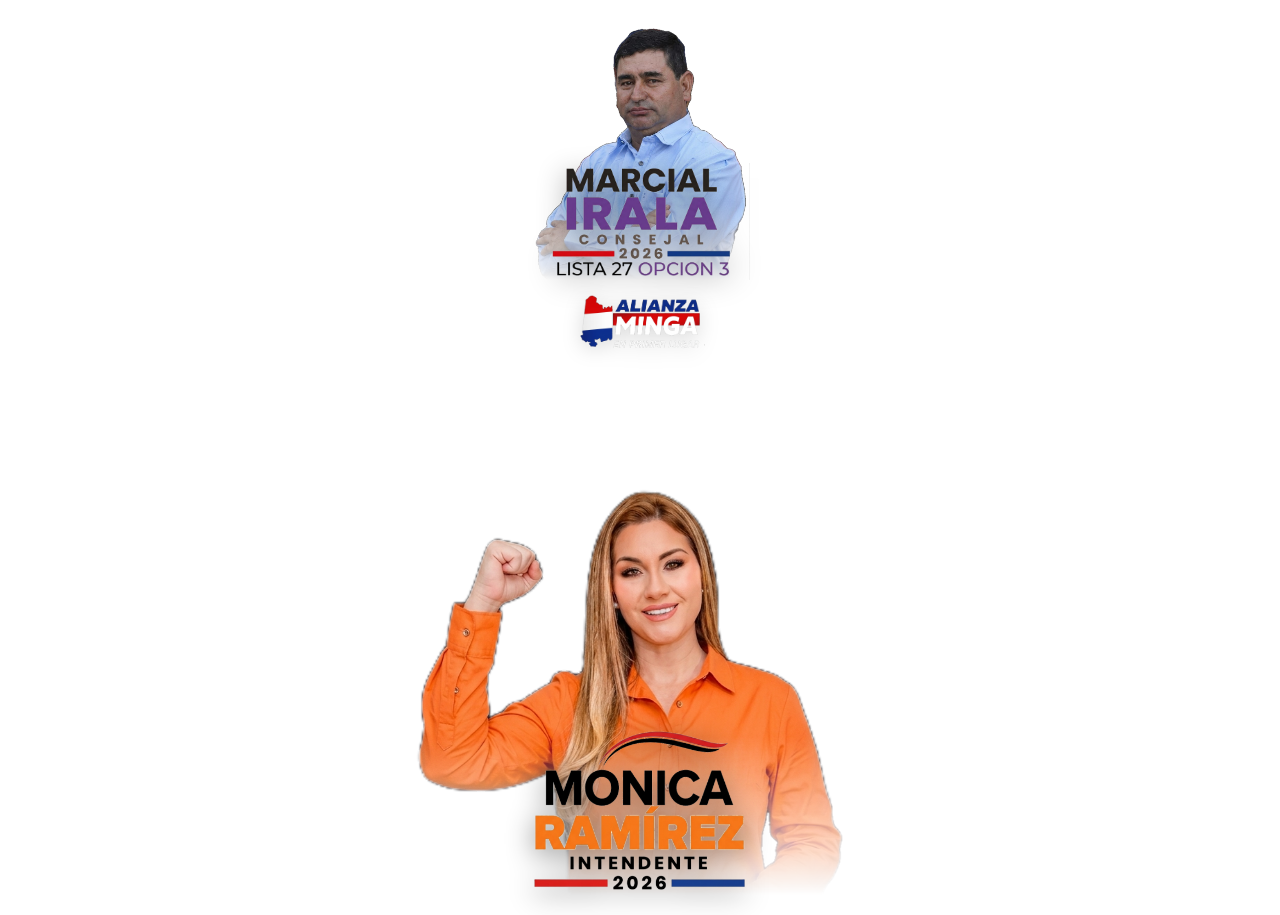
==== index.html @ 6c225c00 "Add files via upload" ====
<!DOCTYPE html>
<html lang="es">

<head>
    <meta charset="UTF-8">
    <meta name="viewport" content="width=device-width, initial-scale=1.0">
    <title>Alianza Minga Guazú</title>

    <link rel="preconnect" href="https://fonts.googleapis.com">
    <link rel="preconnect" href="https://fonts.gstatic.com" crossorigin>
    <link href="https://fonts.googleapis.com/css2?family=Poppins:wght@400;600;700;800;900&display=swap" rel="stylesheet">

    <link rel="stylesheet" href="style.css">
</head>

<body class="inicio">

    <main class="portada">

        <!-- =========================
             MARCIAL IRALA (ARRIBA)
        ========================== -->
        <a href="marcial.html" class="candidato-tarjeta">
            <div class="contenedor-afiche">
                <img
                    src="marcial.png"
                    alt="Marcial Irala"
                    class="foto-candidato foto-marcial-portada"
                >
                <img
                    src="marcial-nombre.png"
                    alt="Marcial Irala"
                    class="nombre-candidato nombre-marcial-portada"
                >
            </div>
        </a>


        <!-- =========================
             LOGO CENTRAL ALIANZA
        ========================== -->
        <div class="div-logo-central">
            <img
                src="alianza.png"
                alt="Alianza Minga Guazú"
                class="logo-central"
            >
        </div>


        <!-- =========================
             MÓNICA RAMÍREZ (ABAJO)
        ========================== -->
        <a href="monica.html" class="candidato-tarjeta">
            <div class="contenedor-afiche">
                <img
                    src="monica.png"
                    alt="Mónica Ramírez"
                    class="foto-candidato foto-monica-portada"
                >
                <img
                    src="monicanome.png"
                    alt="Mónica Ramírez"
                    class="nombre-candidato nombre-monica-portada"
                >
            </div>
        </a>

    </main>

</body>

</html>
---- style.css ----
/* ==========================================
   CONFIGURACIÓN GENERAL
========================================== */

* {
    box-sizing: border-box;
    margin: 0;
    padding: 0;
}

html {
    scroll-behavior: smooth;
}

body {
    font-family: 'Poppins', Arial, sans-serif;
    color: #0f172a;
    -webkit-tap-highlight-color: transparent;
    overflow-x: hidden;
}


/* ==========================================
   PÁGINA PRINCIPAL / PORTADA
========================================== */

.inicio {
    background: #ffffff;
}

.portada {
    min-height: 100vh;
    display: flex;
    flex-direction: column;
    align-items: center;
    justify-content: center;
    padding: 20px 15px;
    gap: 8px;
}


/* ==========================================
   CONTENEDOR DE AFICHE Y CAPAS (PORTADA)
========================================== */

.candidato-tarjeta {
    width: 100%;
    max-width: 650px;
    display: flex;
    justify-content: center;
    text-decoration: none;
    transition: transform 0.25s ease;
}

.candidato-tarjeta:active {
    transform: scale(0.96);
}

.contenedor-afiche {
    position: relative;
    width: 100%;
    display: flex;
    flex-direction: column;
    align-items: center;
    justify-content: flex-end;
}

/* Fotos en Portada */
.foto-candidato {
    height: auto;
    display: block;
    object-fit: contain;
    
    /* EFECTO DIFUMINADO ABAJO */
    -webkit-mask-image: linear-gradient(to bottom, rgba(0, 0, 0, 1) 70%, rgba(0, 0, 0, 0) 100%);
    mask-image: linear-gradient(to bottom, rgba(0, 0, 0, 1) 70%, rgba(0, 0, 0, 0) 100%);
}

/* Nombres superpuestos en Portada */
.nombre-candidato {
    position: absolute;
    height: auto;
    z-index: 5;
    filter: drop-shadow(0 6px 14px rgba(0, 0, 0, 0.45));
}


/* ------------------------------------------
   MARCIAL EN PORTADA
------------------------------------------ */
.foto-marcial-portada {
    width: 260px;
    max-width: 80vw;
}

.nombre-marcial-portada {
    width: 62%;
    max-width: 220px;
    bottom: 0px;
}


/* ------------------------------------------
   MÓNICA EN PORTADA
------------------------------------------ */
.foto-monica-portada {
    width: 640px;
    max-width: 98vw;
}

.nombre-monica-portada {
    width: 45%;
    max-width: 220px;
    bottom: -2px;
}


/* ==========================================
   LOGO CENTRAL ALIANZA
========================================== */

.div-logo-central {
    margin: 4px 0;
    display: flex;
    justify-content: center;
}

.logo-central {
    width: 130px;
    max-width: 34vw;
    height: auto;
    object-fit: contain;
    filter: drop-shadow(0 4px 10px rgba(0, 0, 0, 0.15));
}


/* ==========================================
   PÁGINAS INDIVIDUALES (MARCIAL Y MÓNICA)
========================================== */

.pagina-candidato {
    min-height: 100vh;
    padding: 20px 15px 45px;
    display: flex;
    flex-direction: column;
    align-items: center;
}

/* Fondos temáticos */
.pagina-marcial {
    background: linear-gradient(180deg, #d9c8e8 0%, #bd9ee0 100%);
}

.pagina-monica {
    background: linear-gradient(180deg, #f97316 0%, #ea580c 100%);
}


/* ==========================================
   CABECERA TRÍPTICO
========================================== */

.cabecera-candidato {
    width: 100%;
    max-width: 450px;
    margin: 0 auto;
    display: flex;
    align-items: center;
    justify-content: center;
    gap: 4px;
}

.logo-lateral {
    width: 78px;
    max-width: 20vw;
    height: auto;
    object-fit: contain;
    flex-shrink: 0;
    filter: drop-shadow(0 4px 8px rgba(0, 0, 0, 0.25));
    z-index: 6;
}

.centro-afiche {
    position: relative;
    width: 62%;
    max-width: 270px;
    display: flex;
    flex-direction: column;
    align-items: center;
}

.foto-principal {
    height: auto;
    display: block;
    object-fit: contain;

    /* DIFUMINADO INFERIOR */
    -webkit-mask-image: linear-gradient(to bottom, rgba(0, 0, 0, 1) 70%, rgba(0, 0, 0, 0) 100%);
    mask-image: linear-gradient(to bottom, rgba(0, 0, 0, 1) 70%, rgba(0, 0, 0, 0) 100%);
}

.nombre-principal {
    position: absolute;
    height: auto;
    z-index: 5;
    filter: drop-shadow(0 6px 14px rgba(0, 0, 0, 0.5));
}


/* ------------------------------------------
   MÓNICA EN PÁGINA SECUNDARIA (ACHICADA 2 VECES)
------------------------------------------ */
.foto-monica-pagina {
    width: 130%; /* Tamaño ajustado y equilibrado */
    max-width: 400px;
}

.nombre-monica-pagina {
    width: 60%;
    bottom: -5px;
}

.foto-marcial-pagina {
    width: 100%;
}

.nombre-marcial-pagina {
    width: 95%;
    bottom: -5px;
}


/* ==========================================
   REDES SOCIALES CON ICONOS REALES
========================================== */

.redes {
    display: flex;
    justify-content: center;
    align-items: center;
    gap: 14px;
    margin: 25px auto 18px;
    width: 100%;
    max-width: 480px;
}

.boton-red {
    flex: 1;
    display: flex;
    align-items: center;
    justify-content: center;
    gap: 10px;
    padding: 13px 18px;
    background: #ffffff;
    color: #0f172a;
    text-decoration: none;
    border-radius: 16px;
    font-weight: 700;
    font-size: 1.05rem;
    box-shadow: 0 8px 20px rgba(0, 0, 0, 0.18);
    transition: transform 0.2s ease;
}

.boton-red:active {
    transform: translateY(2px);
    box-shadow: 0 4px 10px rgba(0, 0, 0, 0.15);
}

.icono-red {
    width: 28px;
    height: 28px;
    object-fit: contain;
}


/* ==========================================
   TARJETA DE INFORMACIÓN GLASSMORPHISM
========================================== */

.informacion {
    width: 100%;
    max-width: 680px;
    margin: 15px auto;
    padding: 28px 24px;
    background: rgba(255, 255, 255, 0.95);
    backdrop-filter: blur(12px);
    border: 1px solid rgba(255, 255, 255, 0.6);
    border-radius: 22px;
    color: #1e293b;
    line-height: 1.75;
    box-shadow: 0 12px 35px rgba(0, 0, 0, 0.15);
}

.informacion h2 {
    color: #0f172a;
    font-size: 1.35rem;
    font-weight: 800;
    margin-top: 18px;
    margin-bottom: 10px;
    border-bottom: 2px solid rgba(15, 23, 42, 0.08);
    padding-bottom: 6px;
}

.informacion h2:first-of-type {
    margin-top: 0;
}

.informacion p {
    font-size: 0.98rem;
    margin-bottom: 14px;
    text-align: justify;
}

.lista-propuestas {
    margin: 10px 0 16px 20px;
    font-size: 0.96rem;
}

.lista-propuestas li {
    margin-bottom: 8px;
}

.caja-destacada {
    background: rgba(15, 23, 42, 0.05);
    padding: 14px 16px;
    border-radius: 14px;
    border-left: 5px solid #0f172a;
    margin-top: 15px;
}

.caja-destacada p {
    margin-bottom: 0;
    font-weight: 700;
}


/* ==========================================
   BOTÓN VOLVER
========================================== */

.volver {
    display: inline-block;
    margin: 20px auto 10px;
    padding: 13px 32px;
    background: #0f172a;
    color: #ffffff;
    text-decoration: none;
    border-radius: 50px;
    font-weight: 700;
    font-size: 0.95rem;
    box-shadow: 0 6px 20px rgba(0, 0, 0, 0.25);
    transition: transform 0.2s ease;
}

.volver:active {
    transform: scale(0.95);
}


/* ==========================================
   RESPONSIVO MÓVIL
========================================== */

@media (max-width: 390px) {
    .cabecera-candidato {
        max-width: 340px;
        gap: 2px;
    }

    .logo-lateral {
        width: 65px;
    }

    .informacion {
        padding: 20px 16px;
    }

    .boton-red {
        padding: 11px 12px;
        font-size: 0.92rem;
    }

    .icono-red {
        width: 24px;
        height: 24px;
    }
}
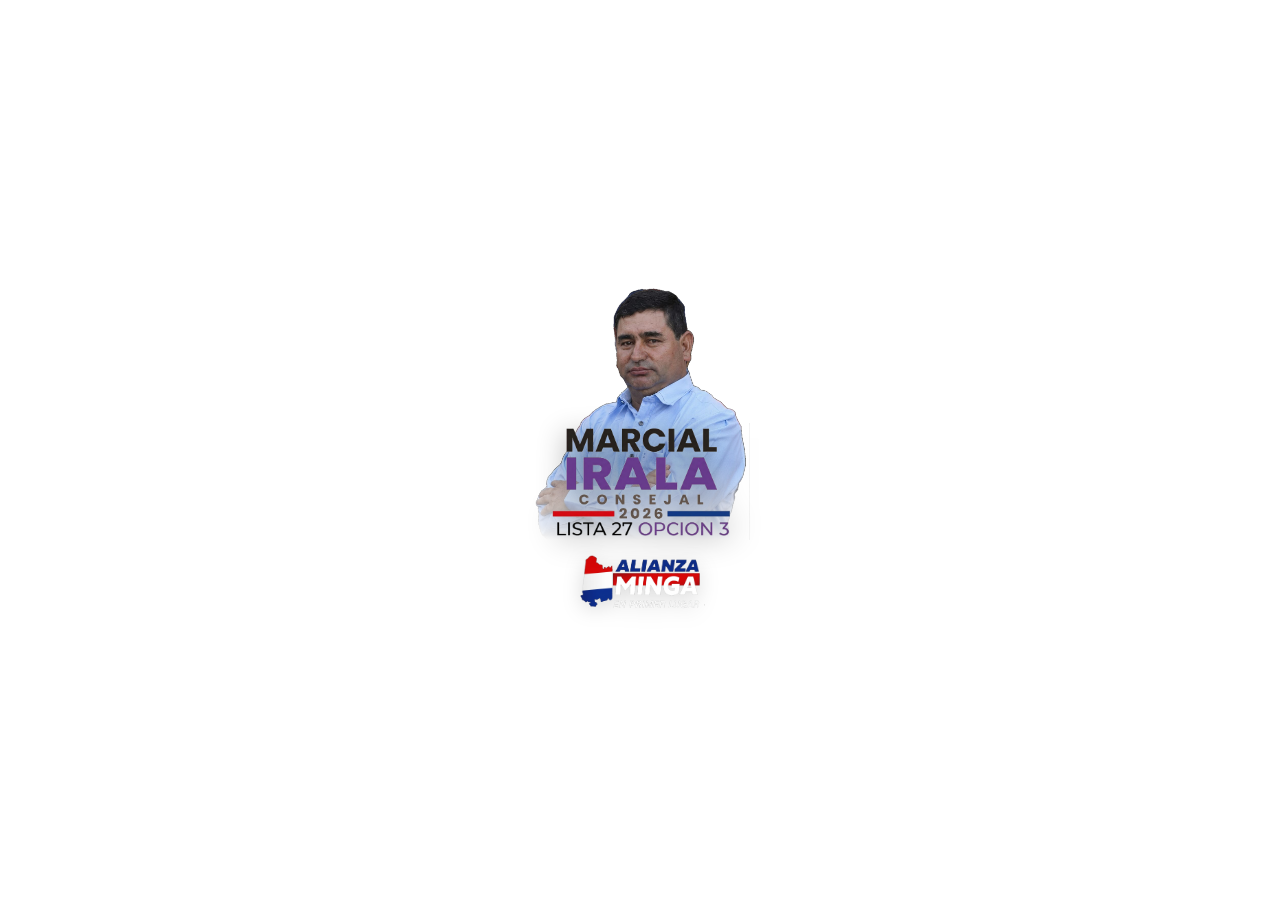
==== commit bacbaa8d: "Update index.html" ====
--- a/index.html
+++ b/index.html
@@ -4,7 +4,7 @@
 <head>
     <meta charset="UTF-8">
     <meta name="viewport" content="width=device-width, initial-scale=1.0">
-    <title>Alianza Minga Guazú</title>
+    <title>Marcial Irala - Alianza Minga Guazú</title>
 
     <link rel="preconnect" href="https://fonts.googleapis.com">
     <link rel="preconnect" href="https://fonts.gstatic.com" crossorigin>
@@ -17,9 +17,6 @@
 
     <main class="portada">
 
-        <!-- =========================
-             MARCIAL IRALA (ARRIBA)
-        ========================== -->
         <a href="marcial.html" class="candidato-tarjeta">
             <div class="contenedor-afiche">
                 <img
@@ -35,10 +32,6 @@
             </div>
         </a>
 
-
-        <!-- =========================
-             LOGO CENTRAL ALIANZA
-        ========================== -->
         <div class="div-logo-central">
             <img
                 src="alianza.png"
@@ -47,25 +40,6 @@
             >
         </div>
 
-
-        <!-- =========================
-             MÓNICA RAMÍREZ (ABAJO)
-        ========================== -->
-        <a href="monica.html" class="candidato-tarjeta">
-            <div class="contenedor-afiche">
-                <img
-                    src="monica.png"
-                    alt="Mónica Ramírez"
-                    class="foto-candidato foto-monica-portada"
-                >
-                <img
-                    src="monicanome.png"
-                    alt="Mónica Ramírez"
-                    class="nombre-candidato nombre-monica-portada"
-                >
-            </div>
-        </a>
-
     </main>
 
 </body>
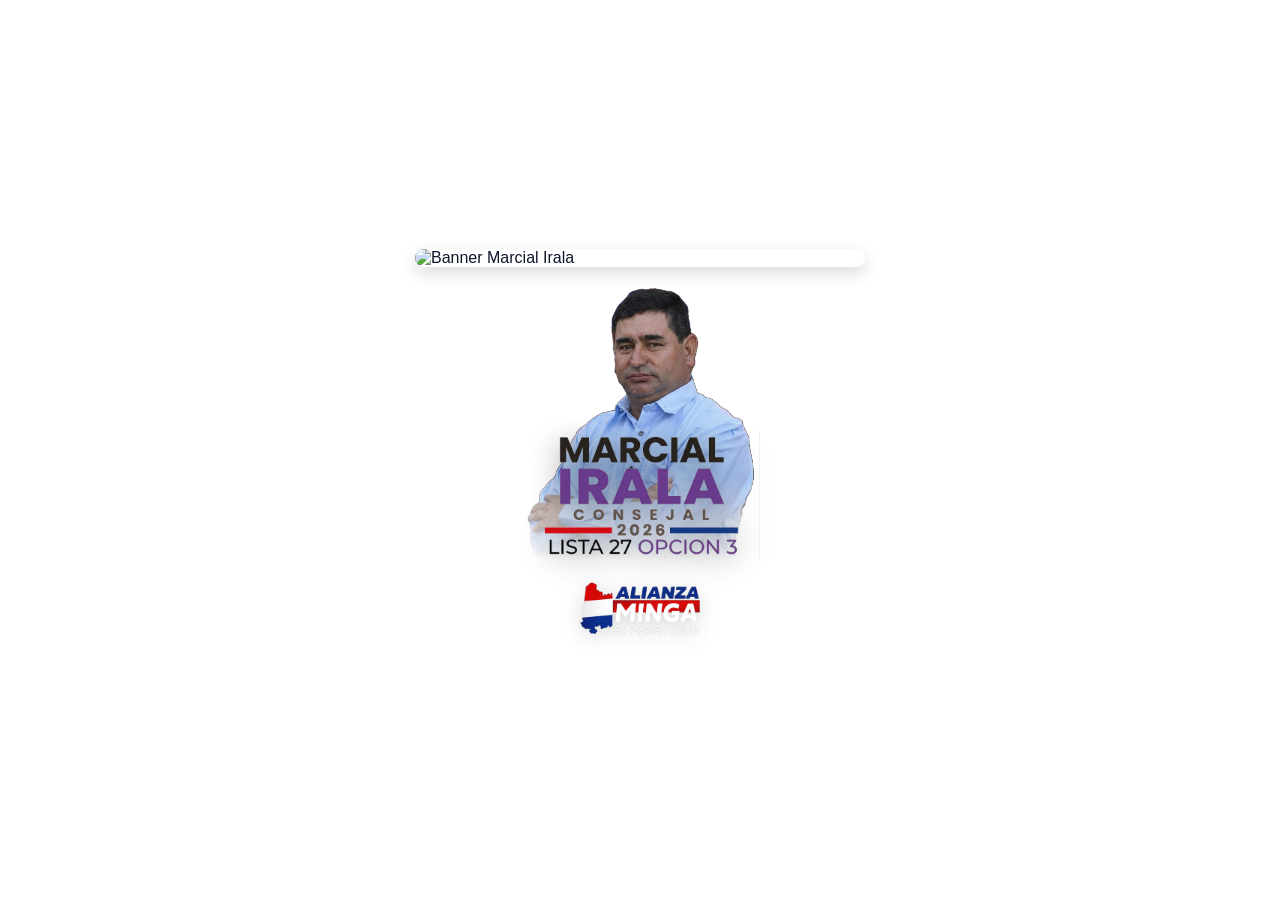
==== commit ea45a603: "Update index.html" ====
--- a/index.html
+++ b/index.html
@@ -16,6 +16,13 @@
 <body class="inicio">
 
     <main class="portada">
+
+        <!-- Banner Superior (No se puede tocar) -->
+        <img
+            src="banner.png"
+            alt="Banner Marcial Irala"
+            class="banner-superior"
+        >
 
         <a href="marcial.html" class="candidato-tarjeta">
             <div class="contenedor-afiche">
--- a/style.css
+++ b/style.css
@@ -1,7 +1,3 @@
-/* ==========================================
-   CONFIGURACIÓN GENERAL
-========================================== */
-
 * {
     box-sizing: border-box;
     margin: 0;
@@ -19,11 +15,6 @@
     overflow-x: hidden;
 }
 
-
-/* ==========================================
-   PÁGINA PRINCIPAL / PORTADA
-========================================== */
-
 .inicio {
     background: #ffffff;
 }
@@ -35,13 +26,20 @@
     align-items: center;
     justify-content: center;
     padding: 20px 15px;
-    gap: 8px;
-}
-
-
-/* ==========================================
-   CONTENEDOR DE AFICHE Y CAPAS (PORTADA)
-========================================== */
+    gap: 12px;
+}
+
+/* Estilos del Banner Superior con bordes redondeados y sin interacción */
+.banner-superior {
+    width: 100%;
+    max-width: 450px;
+    height: auto;
+    border-radius: 18px;
+    box-shadow: 0 6px 16px rgba(0, 0, 0, 0.15);
+    pointer-events: none; /* Impide que el usuario lo toque, seleccione o arrastre */
+    user-select: none;
+    -webkit-user-drag: none;
+}
 
 .candidato-tarjeta {
     width: 100%;
@@ -65,18 +63,14 @@
     justify-content: flex-end;
 }
 
-/* Fotos en Portada */
 .foto-candidato {
     height: auto;
     display: block;
     object-fit: contain;
-    
-    /* EFECTO DIFUMINADO ABAJO */
     -webkit-mask-image: linear-gradient(to bottom, rgba(0, 0, 0, 1) 70%, rgba(0, 0, 0, 0) 100%);
     mask-image: linear-gradient(to bottom, rgba(0, 0, 0, 1) 70%, rgba(0, 0, 0, 0) 100%);
 }
 
-/* Nombres superpuestos en Portada */
 .nombre-candidato {
     position: absolute;
     height: auto;
@@ -84,59 +78,30 @@
     filter: drop-shadow(0 6px 14px rgba(0, 0, 0, 0.45));
 }
 
-
-/* ------------------------------------------
-   MARCIAL EN PORTADA
------------------------------------------- */
 .foto-marcial-portada {
-    width: 260px;
-    max-width: 80vw;
+    width: 280px;
+    max-width: 85vw;
 }
 
 .nombre-marcial-portada {
-    width: 62%;
-    max-width: 220px;
+    width: 65%;
+    max-width: 240px;
     bottom: 0px;
 }
 
-
-/* ------------------------------------------
-   MÓNICA EN PORTADA
------------------------------------------- */
-.foto-monica-portada {
-    width: 640px;
-    max-width: 98vw;
-}
-
-.nombre-monica-portada {
-    width: 45%;
-    max-width: 220px;
-    bottom: -2px;
-}
-
-
-/* ==========================================
-   LOGO CENTRAL ALIANZA
-========================================== */
-
 .div-logo-central {
-    margin: 4px 0;
+    margin: 8px 0;
     display: flex;
     justify-content: center;
 }
 
 .logo-central {
     width: 130px;
-    max-width: 34vw;
+    max-width: 35vw;
     height: auto;
     object-fit: contain;
     filter: drop-shadow(0 4px 10px rgba(0, 0, 0, 0.15));
 }
-
-
-/* ==========================================
-   PÁGINAS INDIVIDUALES (MARCIAL Y MÓNICA)
-========================================== */
 
 .pagina-candidato {
     min-height: 100vh;
@@ -146,23 +111,13 @@
     align-items: center;
 }
 
-/* Fondos temáticos */
 .pagina-marcial {
     background: linear-gradient(180deg, #d9c8e8 0%, #bd9ee0 100%);
 }
 
-.pagina-monica {
-    background: linear-gradient(180deg, #f97316 0%, #ea580c 100%);
-}
-
-
-/* ==========================================
-   CABECERA TRÍPTICO
-========================================== */
-
 .cabecera-candidato {
     width: 100%;
-    max-width: 450px;
+    max-width: 550px;
     margin: 0 auto;
     display: flex;
     align-items: center;
@@ -183,7 +138,7 @@
 .centro-afiche {
     position: relative;
     width: 62%;
-    max-width: 270px;
+    max-width: 320px;
     display: flex;
     flex-direction: column;
     align-items: center;
@@ -193,8 +148,6 @@
     height: auto;
     display: block;
     object-fit: contain;
-
-    /* DIFUMINADO INFERIOR */
     -webkit-mask-image: linear-gradient(to bottom, rgba(0, 0, 0, 1) 70%, rgba(0, 0, 0, 0) 100%);
     mask-image: linear-gradient(to bottom, rgba(0, 0, 0, 1) 70%, rgba(0, 0, 0, 0) 100%);
 }
@@ -204,20 +157,6 @@
     height: auto;
     z-index: 5;
     filter: drop-shadow(0 6px 14px rgba(0, 0, 0, 0.5));
-}
-
-
-/* ------------------------------------------
-   MÓNICA EN PÁGINA SECUNDARIA (ACHICADA 2 VECES)
------------------------------------------- */
-.foto-monica-pagina {
-    width: 130%; /* Tamaño ajustado y equilibrado */
-    max-width: 400px;
-}
-
-.nombre-monica-pagina {
-    width: 60%;
-    bottom: -5px;
 }
 
 .foto-marcial-pagina {
@@ -228,11 +167,6 @@
     width: 95%;
     bottom: -5px;
 }
-
-
-/* ==========================================
-   REDES SOCIALES CON ICONOS REALES
-========================================== */
 
 .redes {
     display: flex;
@@ -272,11 +206,6 @@
     object-fit: contain;
 }
 
-
-/* ==========================================
-   TARJETA DE INFORMACIÓN GLASSMORPHISM
-========================================== */
-
 .informacion {
     width: 100%;
     max-width: 680px;
@@ -332,11 +261,6 @@
     margin-bottom: 0;
     font-weight: 700;
 }
-
-
-/* ==========================================
-   BOTÓN VOLVER
-========================================== */
 
 .volver {
     display: inline-block;
@@ -356,12 +280,11 @@
     transform: scale(0.95);
 }
 
-
-/* ==========================================
-   RESPONSIVO MÓVIL
-========================================== */
-
 @media (max-width: 390px) {
+    .banner-superior {
+        max-width: 380px;
+    }
+
     .cabecera-candidato {
         max-width: 340px;
         gap: 2px;
@@ -384,4 +307,4 @@
         width: 24px;
         height: 24px;
     }
-}
+        }
